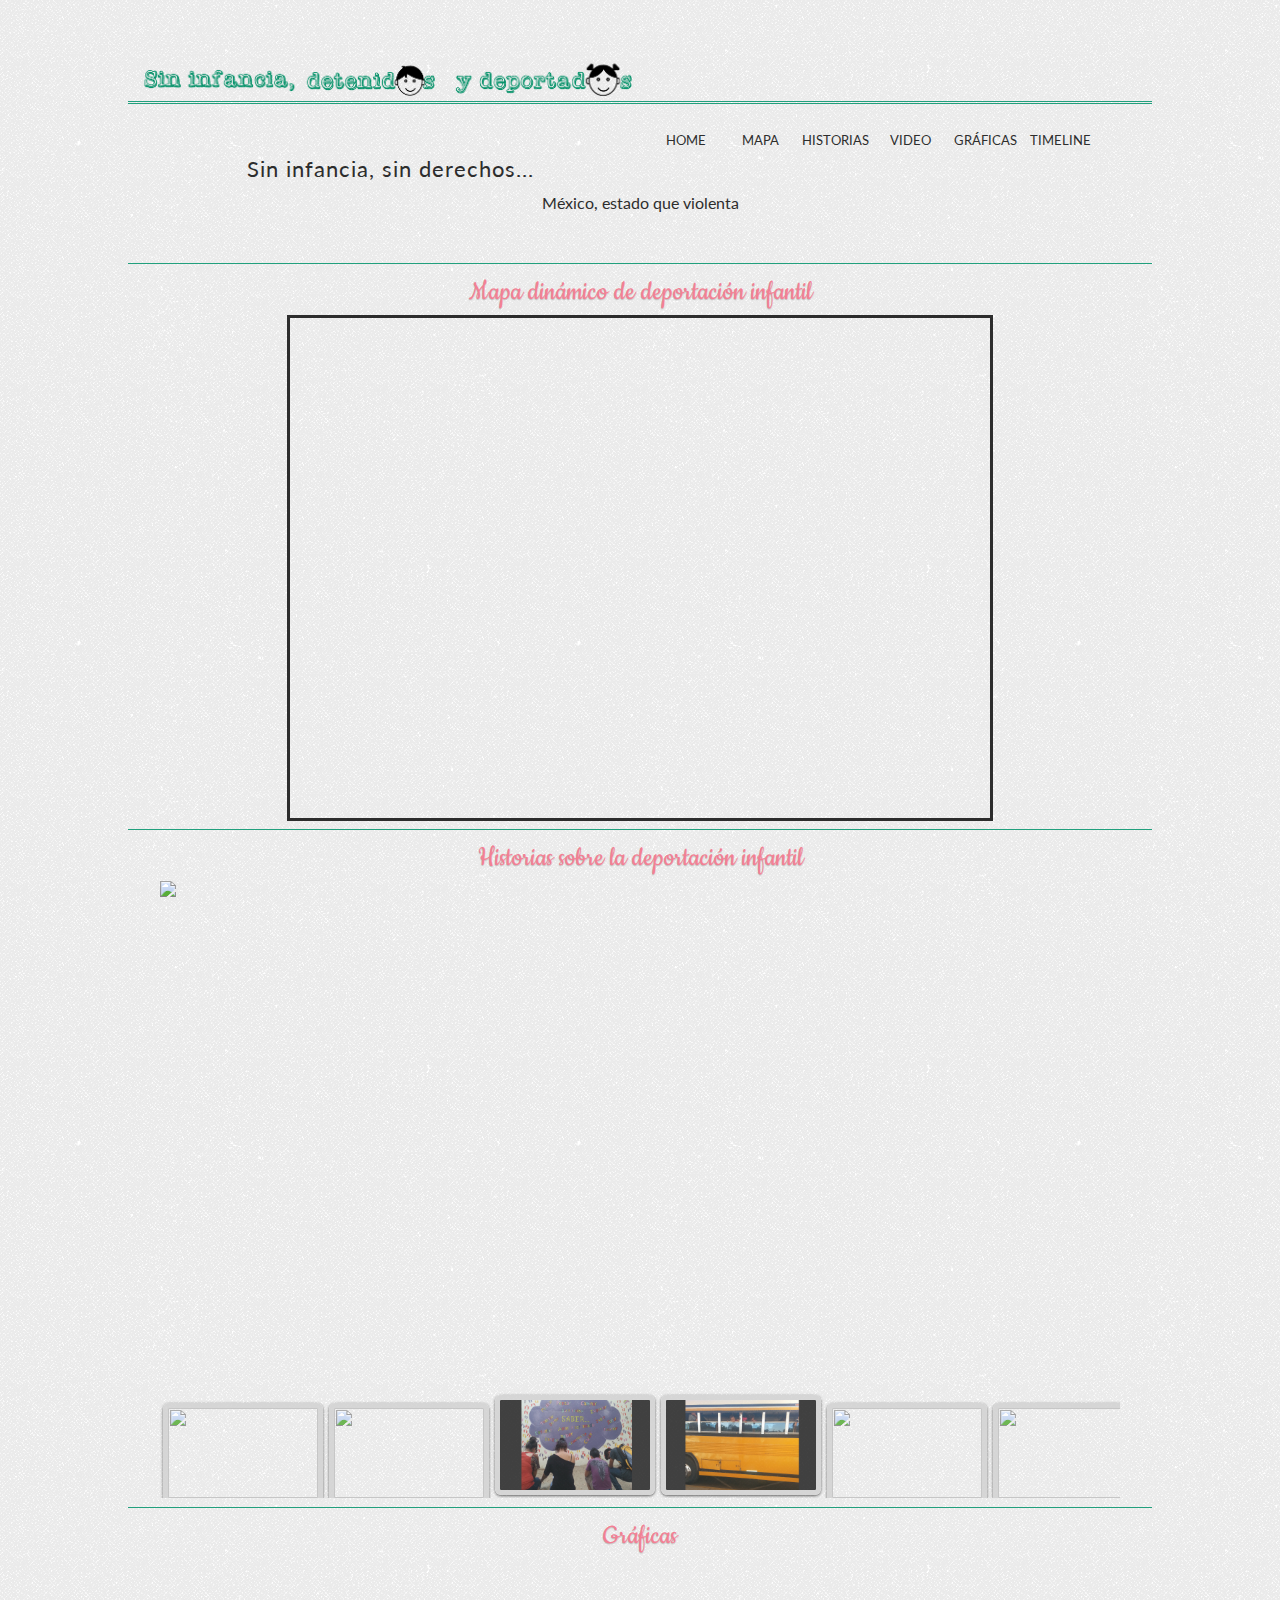
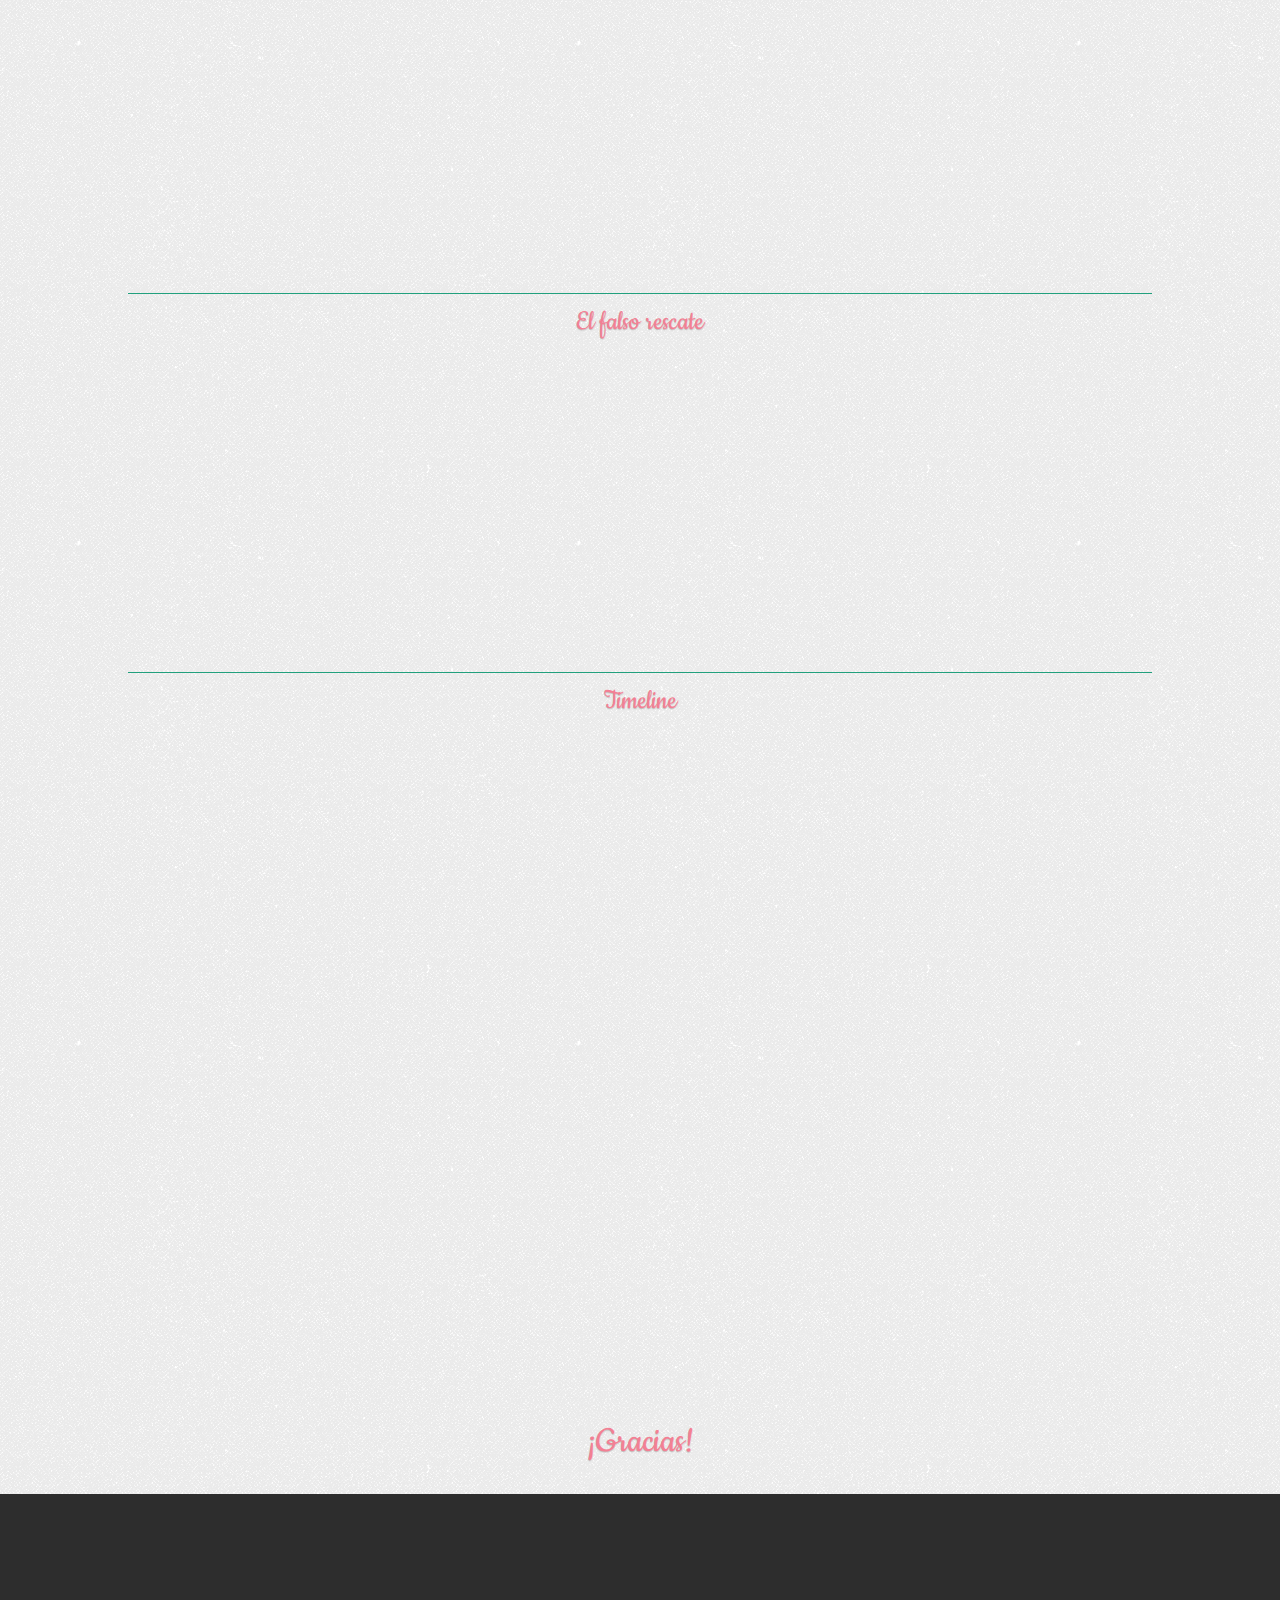
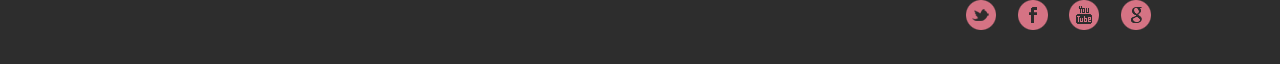
==== index.html @ c363e7af "Archivos Iniciales" ====
<!DOCTYPE HTML>
<!-- ............................. -->
<!-- ............................. -->
<!-- ..... LIQUID GEM V.1.0. ..... -->
<!-- ............................. -->
<!-- ............................. -->

<!-- ............................. -->
<!-- ............................. -->
<!-- .... MADE BY CHRIS BIRON .... -->
<!-- ............................. -->
<!-- ............................. -->

<!-- ............................. -->
<!-- ............................. -->
<!-- Liquid Gem is licensed under 
          Creative Commons 
 Attribution-NonCommercial-ShareAlike
       3.0 Unported License -->
<!-- ............................. -->
<!-- ............................. -->
<!-- DON'T TOUCH THIS SECTION -->
<html>
	<head>
		<meta charset="UTF-8">
		<meta name="viewport" content="width=device-width, minimum-scale=1.0, maximum-scale=1.0">
		<!--[if lt IE 9]>
			<script src="//html5shiv.googlecode.com/svn/trunk/html5.js"></script>
		<![endif]-->
		<!-- END OF DON'T TOUCH -->
		<!-- Website Title -->
		<title>Migraci&oacute;n infantil</title>
		<!-- END OF Website Title -->
		<!-- DON'T TOUCH THIS SECTION -->
		<link href='http://fonts.googleapis.com/css?family=Lato:300,400,700|Cookie' rel='stylesheet' type='text/css'>
		<link rel="stylesheet" type="text/css" href="css/style.css">
		<script src="https://ajax.googleapis.com/ajax/libs/jquery/1.7.2/jquery.min.js"></script>
		<script src="scripts/jquery.carouFredSel-5.5.2.js" type="text/javascript"></script>
		<script type="text/javascript" src="scripts/jquery.easing.1.3.js"></script>
		<script type="text/javascript" src="scripts/jquery.form.js"></script> 
		<script type="text/javascript" src="scripts/scripts.js"></script> 
		<link rel="stylesheet" type="text/css" href="styles/style.css" />
		<script type="text/javascript" src="http://wowslider.com/images/demo/jquery.js"></script>
		<!--Mapa-->
		<script src="http://ajax.googleapis.com/ajax/libs/jquery/1.8.2/jquery.min.js"></script>
		<script src="http://jquery-csv.googlecode.com/git/src/jquery.csv.js"></script>
		<script src='https://api.tiles.mapbox.com/mapbox.js/v1.6.2/mapbox.js'></script>
		<link href='https://api.tiles.mapbox.com/mapbox.js/v1.6.2/mapbox.css' rel='stylesheet' />
		<style>
			#map { margin: auto; top:0; bottom:0; width:700px; height: 500px; text-align: center; border: solid}
		</style>
	</head>
	<!-- END OF DON'T TOUCH -->
	<body>
		<div class="wrapper">
			<div id="top">
				<div id="logo">
					<img id="logoimage" style="width:550px;" src="images/Titulo.png" alt="logo"><!-- Logo image -->
				</div><!--/logo-->
				<nav>	<!-- Navigation Start -->
					<ul>
						<li><a href="#top">Home</a></li>
						<li><a href="#mapa">Mapa</a></li>
						<li><a href="#historias">Historias</a></li>
						<li><a href="#video">Video</a></li>
						<li><a href="#graficas">Gr&aacute;ficas</a></li>
						<li><a href="#timeline">Timeline</a></li>
					</ul>      
				</nav>	<!-- Navigation End -->
			</div><!--/top-->
			<header><!-- Header Title Start -->
				<h1>Sin infancia, sin derechos...</h1>
				<h2>M&eacute;xico, estado que violenta</h2>
			</header><!-- Header Title End -->   
			<section id="mapa" class="separador">
				<h3>Mapa din&aacute;mico de deportaci&oacute;n infantil</h3>
				<div id='map'></div>
				<script>
					var pnt_partida = [19.458060, -99.108239];
					var arr_lineas_x = [];
					var arr_lineas_y = [];

					var coord_hnd = [15.032590, -86.381172];
					var coord_gua = [15.340067, -90.687813];
					var coord_sal = [13.574164, -88.611397];

					var txt_hnd = "";
					var txt_gua = "";
					var txt_sal = "";

					var col_hnd = 8;
					var col_sal = 9;
					var col_gua = 10;
					var col_h = 2;
					var col_m = 3;
					var col_tot = 4;
					var col_m_det = 6;
					var col_h_det = 5;
					var col_tot_det = 7;

					var markerBoy1;
					var markerBoy2;
					var markerBoy3;

					var myBoy = L.icon({
						iconUrl: 'images/boy1.png',
						iconSize: [30, 45],
						iconAnchor: [30, 45],
						popupAnchor: [-3, -76],
						shadowSize: [68, 95],
						shadowAnchor: [22, 94]
					});
					var myBoy2 = L.icon({
						iconUrl: 'images/boy2.png',
						iconSize: [30, 45],
						iconAnchor: [30, 45],
						popupAnchor: [-3, -76],
						shadowSize: [68, 95],
						shadowAnchor: [22, 94]
					});
					var myBoy3 = L.icon({
						iconUrl: 'images/boy3.png',
						iconSize: [30, 45],
						iconAnchor: [30, 45],
						popupAnchor: [-3, -76],
						shadowSize: [68, 95],
						shadowAnchor: [22, 94]
					});

					var texto_policia="";

					function insertar_paises(coordenadas,titulo,texto){
						return L.mapbox.featureLayer( {
							type: 'Feature',
							geometry: {
								type: 'Point',
								coordinates: [coordenadas[1],coordenadas[0]]
							},
							properties: {
								title: titulo,
								description: texto,
								'marker-size': 'small',
								'marker-color': '#000'
							}
						});
					}
					/*
					function obtener_archivo(archivo){

						var rawFile = new XMLHttpRequest();
						rawFile.open("GET", 'pru.txt', true);
						rawFile.onreadystatechange = function ()
						{
						alert("paso 1");
							if(rawFile.readyState === 4)
							{
							alert("paso 2");
								if(rawFile.status === 200 || rawFile.status == 0)
								{
								alert("paso 3");
									var allText = rawFile.responseText;
									alert(allText);
								}
							}
						}
						rawFile.send();*/
						/*var txtFile = new XMLHttpRequest();
						txtFile.onreadystatechange = function() {
						  if (txtFile.readyState==4 && txtFile.status==200) {
							alert('UJU');
							  allText = txtFile.responseText;
							  //lines = txtFile.responseText.split("\n"); // Will separate each line into an array
							  alert(allText);
							
						  }
						}
						txtFile.open("GET", "pru.txt", true);
						txtFile.send();*/
					//	alert("1");
					   /* $.get("pru.txt",function(data,status){
							alert("Data: " + data + "\nStatus: " + status);
						});*/
						 /*alert("2");
					}*/

					function leer_documento(documento){
						//var fff = fopen(getScriptPath('datos.csv'),0);
						//alert(flength(fff));
						/*var fr = new FileReader();
						var titulos_num = 0;
						var crd;
						var pol;
						alert('aqui');*/
						//alert('done:'+fr);
						
						/*alert('done');
						fr.onload = function(event){
							
							var csv = event.target.result;
							var data = $.csv.toArrays(csv);
							for(var row in data){
								if(titulos_num==0){
									titulos_num++;
									continue;
								}
								crd = obtener_coord(col_sal,data[row][col_h],data[row][col_m],data[row][col_sal]);
								pol = ninos_deport(obtener_color(data[row][col_sal]),pnt_partida[0],pnt_partida[1], crd[0], crd[1]);
								pol.addTo(map);
								crd = obtener_coord(col_hnd,data[row][col_h],data[row][col_m],data[row][col_hnd]);
								pol = ninos_deport(obtener_color(data[row][col_hnd]),pnt_partida[0],pnt_partida[1], crd[0], crd[1]);
								pol.addTo(map);
								crd = obtener_coord(col_gua,data[row][col_h],data[row][col_m],data[row][col_gua]);
								pol = ninos_deport(obtener_color(data[row][col_gua]),pnt_partida[0],pnt_partida[1], crd[0], crd[1]);
								pol.addTo(map);
							}
						};
						fr.readAsText(documento);
					*/
							texto_policia = obtener_texto_det(5256,14897,20153);

								crd = obtener_coord(col_sal,3683);
								pol = ninos_deport(obtener_color(3683),pnt_partida[0],pnt_partida[1], crd[0], crd[1]);
								pol.addTo(map);
								insertar_ninos(col_sal,3683);
								crd = obtener_coord(col_hnd,7044);
								pol = ninos_deport(obtener_color(7044),pnt_partida[0],pnt_partida[1], crd[0], crd[1]);
								pol.addTo(map);
								insertar_ninos(col_hnd,7044);
								crd = obtener_coord(col_gua,5941);
								pol = ninos_deport(obtener_color(5941),pnt_partida[0],pnt_partida[1], crd[0], crd[1]);
								pol.addTo(map);
								insertar_ninos(col_gua,5941);

					//alert('ddd');
					}

					function insertar_ninos(col,total){
						var icono_temp = myBoy;
						if(total>4000){
							icono_temp = myBoy3;
						}
						else if(total>1000){
							icono_temp = myBoy2;
						}
						if(col==col_hnd){
							markerBoy1 = L.marker([19.458060, -99.108239], {icon: icono_temp});
						}else if(col==col_gua){
							markerBoy2 = L.marker([19.458060, -99.108239], {icon: icono_temp});
						}else if(col==col_sal){
							markerBoy3 = L.marker([19.458060, -99.108239], {icon: icono_temp});
						}
					}

					function obtener_coord(pais,tot_dep){
						var texto_temp = /*"<h3>Ni&ntilde;as: <i>"+td_m+"</i></h3>"+
										 "<h3>Ni&ntilde;os: <i>"+td_h+"</i></h3><hr/>"+*/
										 "<hr/><div align='center'><h3>Total Deportados: <i>"+tot_dep+"</i> Ni&ntilde;os</h3>"+
										 "entre 2011 y 2013.</div>";
						if(pais==col_hnd){
							txt_hnd = texto_temp;
							return coord_hnd;
						}
						//else if(pais.search("Salvador")>0){
						else if(pais==col_sal){
							txt_sal = texto_temp;
							return coord_sal;
						}
						else if(pais==col_gua){
							txt_gua = texto_temp;
							return coord_gua;
						}
					}

					function obtener_color(total){
						if(total<1000){
							return "#000fff";//azul
						}
						/*else if(total>=500&&total<1000){
							return "#7a8ccb";
						}
						else if(total>=1000&&total<1500){
							return "#6277c1";
						}
						else if(total>=1500&&total<2000){
							return "#435aa9";
						}
						else if(total>=2000&&total<2500){
							return "#374a8c";
						}
						else if(total>=2500&&total<3000){
							return "#4a4084";
						}
						else if(total>=3000&&total<3500){
							return "#362f62";
						}*/
						else if(total>=1000&&total<4000){
							return "#3fd636";
						}
						else if(total>=4000){
							return "#fff000";//amarillo
						}
					}

					function ninos_deport(color_linea,lat_i,lng_i,lat_f,lng_f){
						return L.polyline([L.latLng(lat_i, lng_i),L.latLng(lat_f, lng_f)], {color: color_linea}).addTo(map);
					}

					function agregar_lineas(){

						/*var crd = obtener_coord("El Salvador",12,11,23);
						var pol = ninos_deport(obtener_color(3500),pnt_partida[0],pnt_partida[1], crd[0], crd[1]);
						pol.addTo(map);*/
						arr_lineas_x.push(15.340067);
						arr_lineas_y.push(-90.687813);
						
						/*crd = obtener_coord("Deportados a Honduras",34,44,78);
						pol = ninos_deport(obtener_color(9000),pnt_partida[0],pnt_partida[1], crd[0], crd[1]);
						pol.addTo(map);*/
						arr_lineas_x.push(15.032590);
						arr_lineas_y.push(-86.381172);
						
						arr_lineas_x.push(13.574164);
						arr_lineas_y.push(-88.611397);
						
					}

					function animacion(elemento,pos_linea){
						var t = 0;
						var y_t = pnt_partida[1];
						var x_t = pnt_partida[0];
						
						var div_x = (arr_lineas_x[pos_linea] - pnt_partida[0])/100;
						var div_y = (arr_lineas_y[pos_linea] - pnt_partida[1])/100;
						var cont = 0;
						window.setInterval(function() {
							elemento.setLatLng(L.latLng(x_t,y_t));
							x_t = x_t + div_x;
							y_t = y_t + div_y;
							cont++;
							if(cont==100){
								y_t = pnt_partida[1];
								x_t = pnt_partida[0];
								cont = 0;
							}
						}, 50);
					}

					function obtener_texto_det(td_m,td_h,total){
						return "<div align='center'>DETENCIONES"+
							   "<h3>Ni&ntilde;as: <i>"+td_m+"</i></h3>"+
							   "<h3>Ni&ntilde;os: <i>"+td_h+"</i></h3>"+
							   "<hr/><h3>Total Detenidos: <i>"+total+"</i> Ni&ntilde;os</h3>"+
							   "entre 2011 y 2013.</div>";
					}
					/*var ui = document.getElementById('map-ui');
					for(i = 2011;i<=2013;i++){
						var itemLi = document.createElement('li');
						var itemDiv = document.createElement('div');
						itemDiv.id = 'id'+i;
						itemDiv.innerHTML = i;
						itemDiv.onclick = function(e) {
							//cargar_mapa(1);
							map.remove();
							map = L.mapbox.map('map', 'examples.map-20v6611k').setView([20, -95], 4);
							leer_documento("nada");
							extra.addTo(map);
					//);*/
						
						/*animacion(markerBoy1,0);
						animacion(markerBoy2,1);
						animacion(markerBoy3,2);

						markerBoy1.addTo(map);
						markerBoy2.addTo(map);
						markerBoy3.addTo(map)

						var marcador1 = insertar_paises(coord_hnd,"<h1>HONDURAS</h1>",txt_hnd);
						var marcador2 = insertar_paises(coord_gua,"<h1>GUATEMALA</h1>",txt_gua);
						var marcador3 = insertar_paises(coord_sal,"<h1>EL SALVADOR</h1>",txt_sal);
						
						marcador1.addTo(map);
						marcador2.addTo(map);
						marcador3.addTo(map);*/
						//};
						//itemLi.appendChild(itemDiv);
						//ui.appendChild(itemLi);
					//}

					//cargar_mapa();

					var map = L.mapbox.map('map', 'ssauron00.hn9kmg1a').setView([20, -95], 5);
						//obtener_archivo();
						//alert('dos');
						agregar_lineas();
						leer_documento('o');
						

					var mark01 = L.mapbox.featureLayer({
							// this feature is in the GeoJSON format: see geojson.org
							// for the full specification
							type: 'Feature',
							geometry: {
								type: 'Point',
								// coordinates here are in longitude, latitude order because
								// x, y is the standard for GeoJSON and many formats
								coordinates: [19.458060, -99.108239]
							},
							properties: {
								title: 'A Single Marker',
								description: 'Just one of me',
								// one can customize markers by adding simplestyle properties
								// http://mapbox.com/developers/simplestyle/
								'marker-size': 'medium',
								'marker-color': '#0f0'
							}
						});
						
						var mark02 = L.mapbox.featureLayer({
							type: 'Feature',
							geometry: {
								type: 'Point',
								coordinates: [-80, 50.9]
							},
							properties: {
								title: 'A Single Marker',
								description: 'Just one of me',
								'marker-size': 'medium',
								'marker-color': '#00f'
							}
						});
						/*
						var marker = L.marker([0, 0], {
							icon: L.mapbox.marker.icon({
								type: 'Feature',
								geometry: {
									type: 'Point',
									coordinates: [-77, 37.9]
								},
								properties: { }
							})
						});
						*/
						var marker11 = L.marker([0, 0], {
							icon: L.mapbox.marker.icon({
								type: 'Feature',
								geometry: {
									type: 'Point',
									coordinates: [-77, 37.9]
								},
								properties: { }
							})
						});
						
						var marker22 = L.marker([0, 0], {
							icon: L.mapbox.marker.icon({
								type: 'Feature',
								geometry: {
									type: 'Point',
									coordinates: [-77, 37.9]
								},
								properties: { }
							})
						});
						
						var myIcon = L.icon({
							iconUrl: 'images/icon_19307.png',
							iconSize: [85, 85],
							iconAnchor: [22, 94],
							popupAnchor: [-3, -76],
							shadowSize: [68, 95],
							shadowAnchor: [22, 94]
						});
						
						var extra = L.marker([19, -99.108239], {title: "Detenciones",icon: myIcon}).addTo(map);
						
						var imageUrl = 'images/icon_23495.png',
						imageBounds = [[14.340067, -89.687813], [16.340067, -91.687813]];  //15.032590, -86.381172
						
						
						/*
						
						15.340067);
						arr_lineas_y.push(-90.687813
						arr_lineas_x.push(15.032590);
						arr_lineas_y.push(-86.381172);
						
						arr_lineas_x.push(13.574164);
						arr_lineas_y.push(-88.611397);
						*/

						var imgOver = L.imageOverlay(imageUrl, imageBounds);//.addTo(map);
						
						var imageUrl2 = 'images/icon_23495.png',
						imageBounds2 = [[14.032590, -85.381172], [16.032590, -87.381172]];  

						var imgOver2 = L.imageOverlay(imageUrl2, imageBounds2);//.addTo(map);
						
						var imageUrl3 = 'images/icon_23495.png',
						imageBounds3 = [[12.574164, -87.611397], [14.574164, -89.611397]];  //15.032590, -86.381172

						var imgOver3 = L.imageOverlay(imageUrl3, imageBounds3);//.addTo(map);
						
						
						
						/*
						var img = document.createElement('img');
						var dimensions = map.getSize();
						img.width = dimensions.x;
						img.height = dimensions.y;
						img.src = "botonE.jpg";
						document.getElementById('images').innerHTML = '';
						document.getElementById('images').appendChild(img);
						*/
					//	markerBoy1 = L.marker([19.458060, -99.108239], {icon: myBoy});
					//	markerBoy2 = L.marker([19.458060, -99.108239], {icon: myBoy});
					//	markerBoy3 = L.marker([19.458060, -99.108239], {icon: myBoy});
						
					/*
					function cargar_mapa(){
					leer_documento('o');
					}*/

					//function cargar_mapa(){

						
						
						
						//marker11 = L.marker([19.458060, -99.108239], {icon: myIcon}).addTo(map);
						extra.addTo(map);
					//);
						
						animacion(markerBoy1,0);
						animacion(markerBoy2,1);
						animacion(markerBoy3,2);

						markerBoy1.addTo(map);
						markerBoy2.addTo(map);
						markerBoy3.addTo(map)

						var marcador1 = insertar_paises(coord_hnd,"<div align='center'><h1>HONDURAS</h1></div>",txt_hnd);
						var marcador2 = insertar_paises(coord_gua,"<div align='center'><h1>GUATEMALA</h1></div>",txt_gua);
						var marcador3 = insertar_paises(coord_sal,"<div align='center'><h1>EL SALVADOR</h1></div>",txt_sal);
						
						marcador1.addTo(map);
						marcador2.addTo(map);
						marcador3.addTo(map);
						
						imgOver.bringToFront();
						imgOver.addTo(map);
						
						imgOver2.bringToFront();
						imgOver2.addTo(map);
						
						imgOver3.bringToFront();
						imgOver3.addTo(map);
					//}
						
					//obtener_archivo("pru.txt");
				</script>
			</section>
			<section id="historias" class="separador"> <!-- Last Words Section Start -->
				<h3>Historias sobre la deportaci&oacute;n infantil</h3>
				<div id="wowslider-container1">
					<div class="ws_images">
						<ul>
							<li>
								<img src="images/foto9.jpg" style="width:960px; height: 500px;" alt="Migraci&oacute;n" title="Centro de detenci&oacute;n EMSXXI" id="wows1_0"/>
								En 2013, M&eacute;xico deport&oacute; casi nueve mil menores de edad centroamericanos.
								<br>
								<a href="https://sites.google.com/site/deportacioninfantes/migracionmexico" target="_blank">Ver historia</a>
							</li>
							<li>
								<img src="images/foto3.jpg" style="width:960px; height: 500px;" alt="Ingrid" title="Ingrid" id="wows1_1"/>
								Ingrid ya est&aacute; cansada, a sus diez a&ntilde;os no la ilusiona nada, su voz se apaga con la soledad que la acompa&ntile;a, 
								pese al hacinamiento de la estaci&oacute;n migratoria de Tapachula Chiapas, donde sus derechos humanos �y la de los miles de ni&ntile;os 
								y ni&ntilde;as que ah&iacute; son detenidos- son en la pr&aacute;ctica letra muerta.
								<br>
								<a href="https://sites.google.com/site/deportacioninfantes/ingridhistoria" target="_blank">Ver historia</a>
							</li>
							<li>
								<img src="images/Foto1.jpg" style="width:960px; height: 500px;" alt="Ni&ntilde;os en fuga" title="Escapando" id="wows1_2"/>
								&quot;Hay muchas personas que se van del pa&iacute;s por las amenazas que recibimos&quot; Viridiana, una adolescente hondure&ntilde;a de 15 a&ntilde;os, 
								tiene tres primos menores de edad que se fueron de su pa&iacute;s antes de que la Mara Salvatrucha los matara y ella resiste en el lugar 
								m&aacute;s violento del mundo.
								<br>
								<a href="https://sites.google.com/site/deportacioninfantes/ninos-en-fuga" target="_blank">Ver historia</a>
							</li>
							<li>
								<img src="images/Foto2.jpg" style="width:960px; height: 500px;" alt="Ni&ntilde;os en el school bus... deportados" title="Ni&ntilde;os en el school bus... deportados" id="wows1_3"/>
								Los ni&ntilde;os hondure&ntilde;os gritan, juegan, asoman sus cabezas y sacan sus bracitos por las ventanas del viejo cami&oacute;n 
								escolar norteamericano. Pero no van a la escuela, son llevados de vuelta a su pa&iacute;s en calidad de deportados.
								<br>
								<a href="https://sites.google.com/site/deportacioninfantes/school-bus" target="_blank">Ver historia</a>
							</li>
							<li>
								<img src="images/Foto10.jpg" style="width:960px; height: 500px;" alt="Prefiero morir" title="Prefiero morir" id="wows1_4"/>
								Acorralado por la impotencia, a sus quince a&ntilde;os, no duda: &quot;Entre quedarme encerrado y morir, prefiero morir&quot;.
								<br>
								<a href="https://sites.google.com/site/deportacioninfantes/prefiero-morir" target="_blank">Ver historia</a>
							</li>
							<li>
								<img src="images/Foto11.jpg" style="width:960px; height: 500px;" alt="En el camino" title="En el camino" id="wows1_4"/>
								Cientos de ni&ntilde;os y ni&ntilde;as centroamericanos, solos y acompa&ntilde;ados, anualmente cruzan la frontera sur en 
								busca de mejores condiciones de vida.
								<br>
								<a href="https://sites.google.com/site/deportacioninfantes/arriesgando-la-vida" target="_blank">Ver historia</a>
							</li>
						</ul>
					</div>
					<div class="ws_thumbs">
						<div>
							<a href="#" title="Suchiate"><img style="width:150px; height: 90px;" src="images/foto9.jpg" alt="" /></a>
							<a href="#" title="Suchiate 2"><img style="width:150px; height: 90px;" src="images/foto3.jpg" alt="" /></a>
							<a href="#" title="Bison"><img style="width:150px; height: 90px;" src="images/Foto1.jpg" alt="" /></a>
							<a href="#" title="Fishing cat"><img style="width:150px; height: 90px;" src="images/Foto2.jpg" alt="" /></a>
							<a href="#" title="Clouded leopard"><img style="width:150px; height: 90px;" src="images/Foto10.jpg" alt="" /></a>
							<a href="#" title="Clouded leopard"><img style="width:150px; height: 90px;" src="images/Foto11.jpg" alt="" /></a>
						</div>
					</div>
					<a style="display: none;" href="http://wowslider.com">jQuery HTML banner rotator</a>
					<div class="ws_shadow"></div>
				</div>
				<script type="text/javascript" src="http://wowslider.com/images/demo/wowslider.js"></script>
				<script type="text/javascript" src="js/script.js"></script> 	
			</section><!-- Last Words Section End-->
			<section id="graficas" class="separador">
				<h3>Gr&aacute;ficas</h3><!-- Replace all text with what you want -->
				<aside id="about" class=" left"> <!-- Text Section Start -->
					<p><iframe width="500" height="300" scrolling="no" frameborder="no" src="https://www.google.com/fusiontables/embedviz?containerId=googft-gviz-canvas&amp;q=select+col1%2C+col4%2C+col7+from+1nTIxDhGUw9FkCV0AbCeCru06gVMGjxwqhYvIVwV5+order+by+col1+asc&amp;viz=GVIZ&amp;t=SCATTER&amp;rmax=250&amp;uiversion=2&amp;gco_forceIFrame=true&amp;gco_hasLabelsColumn=true&amp;gco_useFirstColumnAsDomain=true&amp;gco_lineWidth=0&amp;gco_booleanRole=certainty&amp;gco_pointSize=7&amp;gco_hAxis=%7B%22useFormatFromData%22%3Atrue%2C+%22viewWindow%22%3A%7B%22max%22%3Anull%2C+%22min%22%3Anull%7D%2C+%22minValue%22%3Anull%2C+%22maxValue%22%3Anull%7D&amp;gco_vAxes=%5B%7B%22useFormatFromData%22%3Atrue%2C+%22viewWindow%22%3A%7B%22max%22%3Anull%2C+%22min%22%3Anull%7D%2C+%22minValue%22%3Anull%2C+%22maxValue%22%3Anull%7D%2C%7B%22useFormatFromData%22%3Atrue%2C+%22viewWindow%22%3A%7B%22max%22%3Anull%2C+%22min%22%3Anull%7D%2C+%22minValue%22%3Anull%2C+%22maxValue%22%3Anull%7D%5D&amp;gco_legend=right&amp;gco_title=Ni%C3%B1os+Deportados+y+Detenidos+por+a%C3%B1o.&amp;gco_titleTextStyle=%7B%22color%22%3A%22%23a61c00%22%2C+%22fontSize%22%3A12%2C+%22bold%22%3Atrue%7D&amp;width=500&amp;height=300"></iframe></p>
				</aside>
				<aside class="right">
					<p><iframe width="500" height="300" scrolling="no" frameborder="no" src="https://www.google.com/fusiontables/embedviz?containerId=googft-gviz-canvas&amp;q=select+col1%2C+col8%2C+col9%2C+col10+from+1nTIxDhGUw9FkCV0AbCeCru06gVMGjxwqhYvIVwV5+order+by+col8+asc+limit+10&amp;viz=GVIZ&amp;t=LINE&amp;uiversion=2&amp;gco_forceIFrame=true&amp;gco_hasLabelsColumn=true&amp;gco_vAxes=%5B%7B%22title%22%3Anull%2C+%22minValue%22%3Anull%2C+%22maxValue%22%3Anull%2C+%22useFormatFromData%22%3Atrue%2C+%22viewWindow%22%3A%7B%22max%22%3Anull%2C+%22min%22%3Anull%7D%7D%2C%7B%22useFormatFromData%22%3Atrue%2C+%22viewWindow%22%3A%7B%22max%22%3Anull%2C+%22min%22%3Anull%7D%2C+%22minValue%22%3Anull%2C+%22maxValue%22%3Anull%7D%5D&amp;gco_useFirstColumnAsDomain=true&amp;gco_curveType=&amp;gco_booleanRole=certainty&amp;gco_lineWidth=2&amp;gco_hAxis=%7B%22useFormatFromData%22%3Afalse%2C+%22viewWindow%22%3A%7B%22max%22%3Anull%2C+%22min%22%3Anull%7D%2C+%22minValue%22%3Anull%2C+%22maxValue%22%3Anull%2C+%22formatOptions%22%3A%7B%22source%22%3A%22inline%22%7D%2C+%22format%22%3A%220.%23%23%22%2C+%22gridlines%22%3A%7B%22count%22%3A%223%22%7D%7D&amp;gco_legend=right&amp;gco_title=Ni%C3%B1os+deportados+a+sus+pa%C3%ADses.&amp;gco_legendTextStyle=%7B%22color%22%3A%22%23000000%22%2C+%22fontSize%22%3A12%7D&amp;gco_titleTextStyle=%7B%22color%22%3A%22%23a61c00%22%2C+%22fontSize%22%3A12%2C+%22bold%22%3Atrue%7D&amp;width=500&amp;height=300"></iframe></p>
				</aside>
				<div class="clearfix"></div> <!-- Text Section End -->
			</section>
			<section id="video" class="separador">
				<h3>El falso rescate</h3>
				<iframe type="text/html" width="420" height="315" src="http://www.youtube.com/embed/QnjL8VH7X3Q" frameborder="0" allowfullscreen></iframe>
			</section>
			<section id="timeline" class="separador">
				<h3>Timeline</h3>
				<iframe src='http://cdn.knightlab.com/libs/timeline/latest/embed/index.html?source=0AmjLTZKwVviZdEt6bEx5WnR3U2sxR3JtNnlySHdHbnc&font=Georgia-Helvetica&maptype=toner&lang=es&height=650' width='100%' height='650' frameborder='0'></iframe>
			</section>
			<section id="bottom">
				<div align="center">
					<p>&iexcl;Gracias!</p>
				</div>
			</section>
		</div>
		<footer id="footer">
			<div class="wrapper">
				<section class="right social">
					<a href="http://plus.google.co.uk"><img class="icon" src="images/icons/google.png" width="32" height="32" alt="google"></a><!-- Replace with any 32px x 32px icons -->
					<a href="http://youtube.com"><img class="icon" src="images/icons/youtube.png" width="32" height="32" alt="youtube"></a><!-- Replace with any 32px x 32px icons -->
					<a href="http://facebook.com"><img class="icon" src="images/icons/facebook.png" width="32" height="32" alt="facebook"></a><!-- Replace with any 32px x 32px icons -->
					<a href="http://twitter.com"><img class="icon" src="images/icons/twitter.png" width="32" height="32" alt="twitter"></a><!-- Replace with any 32px x 32px icons -->
				</section>
			</div>
			<div class="clearfix"></div>
		</footer>
	</body>
</html>
---- css/style.css ----
@charset "UTF-8";



/* ----------------- Reset all styles ----------------- */
*{
	margin:0;
	padding:0;
	border:0;
}

/* ----------------- Website background and general text colour ----------------- */
body{
	background-image:url(../images/backgroundtexture.png);
	background-color:#f9f9f9;
	color:#2d2d2d;
}


/* ----------------- Wrapper - keeps all content in the center of page -----------------  */
.wrapper{
	margin:auto;
	width:80%;
	height:auto;
}


/* The rest is pretty self explanatory - it appears in the order that it occurs on the HTML document */
#top{
	height:40px;
	padding-bottom: 10px;
	border-bottom: double 3px #21a07d;
}

#logo{
	margin-top:5%;
	text-decoration:none;
}

#logoimage{
	width:27px;
	padding-right:10px;
	float:left;
}

#logotitle{
	float:left;
	font-family:Cookie, Helvetica, sans-serif;
	font-weight:normal;
	font-size:215%;
	text-shadow: 0 1px 1px #FFF;
}

#logotitle a{
	color:#2d2d2d;
	text-decoration:none;
}

section>h3:first-child{
	font-family:Cookie, Arial, Helvetica, sans-serif;
	font-family:Cookie, Arial, Helvetica, sans-serif;
	font-size:190%;
	font-weight:normal;
	text-align:center;
	color:#f38094;
	text-shadow: 0 1px 1px #c1c1c1;
	margin-top: 3px;
	margin-bottom: 6px;
}

section.separador{
	border-top: solid 1px #21a07d;
	margin-top: 8px;
	padding-top: 8px;
}

nav{
	float:right;
	width:500px;
	display:block;
	height:40px;
	padding-top: 15px;
}

nav ul li{
	display:block;
	width: 15%;
	float:left;
	text-align:center;	
}

nav ul li a{
	font-family:Lato, Helvetica, Arial, sans-serif;
	width:90%;
	text-decoration:none;
	text-transform:uppercase;
	font-weight:400;
	line-height:250%;
	display:block;
	color:#2d2d2d;
	font-size: small;
}

nav ul li a:hover{
	color:#f38094;
}

nav ul li p{
	font-family:Lato, Helvetica, Arial, sans-serif;
	width:90%;
	text-decoration:none;
	text-transform:uppercase;
	font-weight:400;
	line-height:250%;
	display:block;
	color:#f38094;
}

hr{
	height:1px;
	width:100%;
	background-color:#2d2d2d;
	margin:3% 0;
}

header{
	width:100%;
	margin:5% 0 5% 0;
}

header h1{
	font-family: Lato, Arial, Helvetica, sans-serif;
	text-align:center;
	font-size:140%;
	font-weight:normal;
	letter-spacing:1px;
	margin-bottom:1%;
}

header h1 span{
	color:#f38094;
	text-shadow: 0 1px 1px #dadada;
}

header h2{
	font-family: Lato, Arial, Helvetica, sans-serif;
	text-align:center;
	font-size:100%;
	font-weight:normal;
}
	
#slideshow{
	width:100%;
	margin-top:2%;
}


/* - - - - - - - - - - - - - - -  Slider START  - - - - - - - - - - - - - - - */

.html_carousel {
}
.html_carousel div.slide {
	position: relative;
}	
.html_carousel div.slide img {
	width: 100%;
	height: auto;
	-webkit-box-shadow: 0 1px 1px #c1c1c1;
    -moz-box-shadow: 0 1px 1px #c1c1c1;
    box-shadow: 0 1px 1px #c1c1c1;
	border-radius:15px;
}

.clearfix {
	float: none;
	clear: both;
}

/* - - - - - - - - - - - - - - -  Slider END  - - - - - - - - - - - - - - - */

.left{
	margin-top:0;
	width:48%;
	float:left;
	margin-bottom:2%;
}

.left h3{
	font-family:Cookie, Arial, Helvetica, sans-serif;
	font-size:180%;
	font-weight:normal;
	text-align:center;
	color:#f38094;
	margin-bottom:5%;
	text-shadow: 0 1px 1px #dadada;
}

.left p{
	font-family:Lato, Arial, Helvetica, sans-serif;
	font-size:100%;
	line-height:140%;
}

.left p a{
	color:#f38094;
	text-decoration:none;
}
	
.right{
	margin-top:0;
	width:48%;
	float:right;
	margin-bottom:2%;
}

.right h3{
	font-family:Cookie, Arial, Helvetica, sans-serif;
	font-size:180%;
	font-weight:normal;
	text-align:center;
	color:#f38094;
	margin-bottom:5%;
	text-shadow: 0 1px 1px #dadada;
}

.right p{
	font-family:Lato, Arial, Helvetica, sans-serif;
	font-size:100%;
	line-height:140%;
}

.right p a{
	color:#f38094;
	text-decoration:none;
}


/* ----------------------- WORK LINKS START ------------------------- */
#work{
	width:1000px;
	margin:3% auto 3% auto;
}

.item{
	border-radius:15px;
	width:180px;
	height:185px;
	background-color:#FFF;
	margin:10px;
	float:left;
	-webkit-box-shadow: 0 1px 3px #c3c3c3;
    -moz-box-shadow: 0 1px 3px #c3c3c3;
    box-shadow: 0 1px 3px #c3c3c3;  
	overflow:hidden;
	-webkit-transition: box-shadow 0.2s ease-in-out;
	-moz-transition: box-shadow 0.2s ease-in-out;
	-o-transition: box-shadow 0.2s ease-in-out;
	-ms-transition: box-shadow 0.2s ease-in-out;
	transition: box-shadow 0.2s ease-in-out;
}

.item:hover{
	-webkit-box-shadow: 0 0 8px #f38094, 0 0 8px #f38094;
    -moz-box-shadow: 0 0 8px #f38094,  0 0 8px #f38094;
    box-shadow: 0 0 8px #f38094,  0 0 8px #f38094; 
}
	

.item img{
	display:block;
	width:100%;
	-webkit-box-shadow: 0 2px 1px #c3c3c3;
    -moz-box-shadow: 0 2px 1px #c3c3c3;
    box-shadow: 0 2px 1px #c3c3c3;
	border-radius:15px 15px 0 0;
	opacity:0.8;
	-webkit-transition: opacity 0.2s ease-in-out;
	-moz-transition: opacity 0.2s ease-in-out;
	-o-transition: opacity 0.2s ease-in-out;
	-ms-transition: opacity 0.2s ease-in-out;
	transition: opacity 0.2s ease-in-out;
	
}

.item img:hover{
	opacity:1;
}


.item h3{
	font-family:Lato, Arial, Helvetica, sans-serif;
	font-size:105%;
	font-weight:normal;
	padding:5px 0 0 8px;
	color:#2d2d2d;
	text-decoration:none;
}

.item h3 a{
	text-decoration:none;
	color:#2d2d2d;
}

.item p{
	font-family:Lato, Arial, Helvetica, sans-serif;
	font-size:70%;
	font-weight:normal;
	padding:0 0 0 8px;
	color:#f38094;
	text-decoration:none;
}
/* ----------------------- WORK LINKS END ------------------------- */


#bottom p{
	margin:4% 0 3% 0;
	font-family:Cookie, Arial, Helvetica, sans-serif;
	font-size:250%;
	font-weight:normal;
	text-align:center;
	color:#f38094;
	text-shadow: 0 1px 1px #c1c1c1;
}


footer{
	width:100%;
	padding:10px 0;
	background-color:#2d2d2d;
}

.icon{
	float:right;
	width:32px;
	margin:95px 0 2px 4%;
	opacity:0.85;
}

.icon:hover{
	opacity:1;
}

.social{
	color:#f38094;
}


/* ----------------------------- FORM ----------------------------------- */

.left h4{
	font-family:Cookie, Arial, Helvetica, sans-serif;
	font-size:180%;
	font-weight:normal;
	color:#f38094;
	margin-bottom:10px;
}

#formwrap{
	width:100%;
}

.formstyle { 
	border: 1px solid #ccc;
	color: #000;
	font-family:Lato, Arial, Helvetica, sans-serif;
	font-size:14px;
	width: 95%;
	background-color:rgba(255,255,255,1);
	background-image:url(../images/backgroundtexture.png);
	margin-bottom:10px;
	opacity:0.9;
	padding:3px;
	-webkit-transition: all 0.4s ease-in-out;
   -moz-transition: all 0.4s ease-in-out;
   -o-transition: all 0.4s ease-in-out;
   -ms-transition: all 0.4s ease-in-out;
   transition: all 0.4s ease-in-out;
   border-radius:2px;
}

.formstyletwo { 
	color: #FFF;
	font-family:Lato, Arial, Helvetica, sans-serif;
	font-size:15px;
	text-align:left;
	width:20%;
	background-color:#2d2d2d;
	border:0px;
	
}

.formstyletwo:hover { 
	color:#f38094;
	cursor:pointer;

}

textarea{ 
	border: 1px solid #ccc;
	color: #000;
	font-family:Lato, Arial, Helvetica, sans-serif;
	font-size:14px;
	width:95%;
	height:80px;
	background-color:rgba(255,255,255,1);
	background-image:url(../images/backgroundtexture.png);
	margin-bottom:10px;
	border-radius:2px;
	padding:3px;
	opacity:0.9;
	-webkit-transition: all 0.4s ease-in-out;
	-moz-transition: all 0.4s ease-in-out;
	-o-transition: all 0.4s ease-in-out;
	-ms-transition: all 0.4s ease-in-out;
	transition: all 0.4s ease-in-out;
}


input:focus, input.focused, textarea:focus, textarea.focused {  color: #3e3e3e; opacity:1;}

#error{
	color:#FF7471;
	float:left;
	font-family:Regular, Arial, Helvetica, sans-serif, "Helvetica Neue Light";
	font-size:15px;
}

#error ul{
	list-style-type: none;
	padding-top:5px;
}
	

/* -- Make the highlight colours pretty -- */
::selection      { background:#f38094; color:#FFF;}
::-moz-selection  { background:#f38094; color:#FFF;}




/* ---------------------- RESPONSIVE STUFF - ONLY TOUCH IF YOUR'E CONFIDENT WITH CSS ---------------------- */


@media only screen and (max-width: 1279px) {
	.wrapper{
		width:90%;
	}
	
}

@media only screen and (max-width: 1105px) {
	
	#work{
		width:900px;
}

	.item{
		width:164px;
		height:170px;
		margin:8px;
	}
}

@media only screen and (max-width: 999px) {
	
	#work{
		width:750px;	
}

	.item{
		width:136px;
		height:144px;
		margin:7px;
	}
	
	.item h3{
		font-size:90%;
	}
	
	.item p{
		font-size:60%;
	}
}

@media only screen and (max-width: 835px) {
	
	#work{
		width:650px;	
}

	.item{
		width:116px;
		height:121px;
		margin:7px;
	}
	
	.item h3{
		font-size:75%;
	}
	
	.item p{
		font-size:40%;
	}
}

@media only screen and (max-width: 860px) {
	header h1{
		font-size:110%;
	}
	
	header h2{
		font-size:80%;
	}
}

@media only screen and (max-width: 720px) {
	
	#logo{
		width:150px;
		display:block;
		margin:auto;
		margin-bottom:5%;
	}
	
	nav{
		width:100%;
	}
	
	header{
		font-size:100%;
		margin-bottom:5%;
		border-bottom: solid #21a07d;
	}
	
	header h2{
		font-size:60%;
	}
	
	.left{
		margin-top: 0% !important;
		width:100%;
	}
	
	.right{
		margin-top: 0% !important;
		width:100%;
	
	}
	
	#work{
		width:460px;	
}

	.item{
		width:210px;
		height:215px;
		margin:10px;
	}
	
	.item h3{
		font-size:130%;
	}
	
	.item p{
		font-size:90%;
	}
}

@media only screen and (max-width: 510px) {
	
	#work{
		width:300px;	
	}

	.item{
		width:136px;
		height:140px;
		margin:7px;
	}
	
	.item h3{
		font-size:75%;
	}
	
	.item p{
		font-size:40%;
	}
}
---- styles/style.css ----
/*
 *	generated by WOW Slider 2.6
 *	template Catalyst
 */

#wowslider-container1 { 
	zoom: 1; 
	position: relative; 
	max-width:960px;
	margin:6px auto 126px;
	z-index:100;
	border:none;
	text-align:left; /* reset align=center */
}
* html #wowslider-container1{ width:960px }
#wowslider-container1 .ws_images ul{
	position:relative;
	width: 10000%; 
	height:auto;
	left:0;
	list-style:none;
	margin:0;
	padding:0;
	border-spacing:0;
	overflow: visible;
	/*table-layout:fixed;*/
}
#wowslider-container1 .ws_images ul li{
	width:1%;
	line-height:0; /*opera*/
	float:left;
	font-size:0;
	padding:0 0 0 0 !important;
	margin:0 0 0 0 !important;
}

#wowslider-container1 .ws_images{
	position: relative;
	left:0;
	top:0;
	width:100%;
	height:100%;
	overflow:hidden;
}
#wowslider-container1 .ws_images a{
	width:100%;
	display:block;
	color:transparent;
}
#wowslider-container1 img{
	max-width: none !important;
}
#wowslider-container1 .ws_images img{
	width:100%;
	border:none 0;
	max-width: none;
}
#wowslider-container1 a{ 
	text-decoration: none; 
	outline: none; 
	border: none; 
}

#wowslider-container1  .ws_bullets { 
	font-size: 0px; 
	float: left;
	position:absolute;
	z-index:70;
}
#wowslider-container1  .ws_bullets div{
	position:relative;
	float:left;
}
#wowslider-container1  a.wsl{
	display:none;
}

#wowslider-container1  .ws_bullets { 
	padding: 5px; 
}
#wowslider-container1 .ws_bullets a { 
	width:19px;
	height:21px;
	background: url(./bullet.png) left top;
	float: left; 
	text-indent: -4000px; 
	position:relative;
	margin-left:7px;
	color:transparent;
}
#wowslider-container1 .ws_bullets a.ws_selbull, #wowslider-container1 .ws_bullets a:hover{
	background-position: 0 100%;
}
#wowslider-container1 a.ws_next, #wowslider-container1 a.ws_prev {
	position:absolute;
	display:none;
	top:50%;
	margin-top:-15px;
	z-index:60;
	height: 35px;
	width: 32px;
	background-image: url(./arrows.png);
}
#wowslider-container1 a.ws_next{
	background-position: 100% 0;
	right:21px;
}
#wowslider-container1 a.ws_prev {
	left:21px;
	background-position: 0 0; 
}
* html #wowslider-container1 a.ws_next,* html #wowslider-container1 a.ws_prev{display:block}
#wowslider-container1:hover a.ws_next, #wowslider-container1:hover a.ws_prev {display:block}
/* bottom center */
#wowslider-container1  .ws_bullets {
    bottom: 126px;
	left:50%;
}
#wowslider-container1  .ws_bullets div{
	left:-50%;
}
#wowslider-container1 .ws-title{
	position:absolute;
	display:block;
	bottom: 18px;
	left: 20px;
	margin: 9px;
	color:#3c506b;
	z-index: 50;
	font-family:Verdana,Arial,Helvetica,sans-serif;
	font-size: 15px;
	font-weight: bold;
}
#wowslider-container1 .ws-title div,#wowslider-container1 .ws-title span{
	display:inline-block;
	padding:10px;
	background:#e9e9e9;
	box-shadow: 0 0 2px #303030;
	border-radius:6px;
	-moz-border-radius:6px;
	-webkit-border-radius:6px;
	opacity:0.9;
	filter:progid:DXImageTransform.Microsoft.Alpha(opacity=90);	
}
#wowslider-container1 .ws-title div{
	display:block;
	margin-top:10px;
	font-size: 12px;
	font-weight: normal;
	color:#303030;
}#wowslider-container1  .ws_thumbs { 
	font-size: 0px; 
	position:absolute;
	overflow:auto;
	z-index:70;
}
#wowslider-container1 .ws_thumbs a { 
	position:relative;
	text-indent: -4000px; 
	color:transparent;
	opacity:0.85;
}
#wowslider-container1 .ws_thumbs a:hover{
	opacity:1;
}
#wowslider-container1 .ws_thumbs a:hover img{
	visibility:visible;
}
#wowslider-container1  .ws_thumbs { 
    bottom: -117px;
    left: 0;
	width:100%;
	height:106px;
}
#wowslider-container1  .ws_thumbs div{
	position:relative;
	height:100%;
	letter-spacing:-4px;
	width:2158px; 
}
#wowslider-container1 .ws_thumbs .ws_selthumb img{
	border-color:#444;
}

#wowslider-container1 .ws_thumbs  a img{
	margin:3px;
	text-indent:0;
    -moz-box-shadow: 0 1px 3px rgba(0, 0, 0, 0.7);
	box-shadow: 0 1px 3px rgba(0, 0, 0, 0.7);
    border: 5px solid #d2d2d2;
	border-radius:6px;
	-moz-border-radius:6px;
	max-width:none;
}

#wowslider-container1 .ws_images ul{
	animation: wsBasic 41.6s infinite;
	-moz-animation: wsBasic 41.6s infinite;
	-webkit-animation: wsBasic 41.6s infinite;
}
@keyframes wsBasic{0%{left:-0%} 4.81%{left:-0%} 7.69%{left:-100%} 12.5%{left:-100%} 15.38%{left:-200%} 20.19%{left:-200%} 23.08%{left:-300%} 27.88%{left:-300%} 30.77%{left:-400%} 35.58%{left:-400%} 38.46%{left:-500%} 43.27%{left:-500%} 46.15%{left:-600%} 50.96%{left:-600%} 53.85%{left:-700%} 58.65%{left:-700%} 61.54%{left:-800%} 66.35%{left:-800%} 69.23%{left:-900%} 74.04%{left:-900%} 76.92%{left:-1000%} 81.73%{left:-1000%} 84.62%{left:-1100%} 89.42%{left:-1100%} 92.31%{left:-1200%} 97.12%{left:-1200%} }
@-moz-keyframes wsBasic{0%{left:-0%} 4.81%{left:-0%} 7.69%{left:-100%} 12.5%{left:-100%} 15.38%{left:-200%} 20.19%{left:-200%} 23.08%{left:-300%} 27.88%{left:-300%} 30.77%{left:-400%} 35.58%{left:-400%} 38.46%{left:-500%} 43.27%{left:-500%} 46.15%{left:-600%} 50.96%{left:-600%} 53.85%{left:-700%} 58.65%{left:-700%} 61.54%{left:-800%} 66.35%{left:-800%} 69.23%{left:-900%} 74.04%{left:-900%} 76.92%{left:-1000%} 81.73%{left:-1000%} 84.62%{left:-1100%} 89.42%{left:-1100%} 92.31%{left:-1200%} 97.12%{left:-1200%} }
@-webkit-keyframes wsBasic{0%{left:-0%} 4.81%{left:-0%} 7.69%{left:-100%} 12.5%{left:-100%} 15.38%{left:-200%} 20.19%{left:-200%} 23.08%{left:-300%} 27.88%{left:-300%} 30.77%{left:-400%} 35.58%{left:-400%} 38.46%{left:-500%} 43.27%{left:-500%} 46.15%{left:-600%} 50.96%{left:-600%} 53.85%{left:-700%} 58.65%{left:-700%} 61.54%{left:-800%} 66.35%{left:-800%} 69.23%{left:-900%} 74.04%{left:-900%} 76.92%{left:-1000%} 81.73%{left:-1000%} 84.62%{left:-1100%} 89.42%{left:-1100%} 92.31%{left:-1200%} 97.12%{left:-1200%} }

#wowslider-container1  .ws_shadow{
	background-image: url(./bg.png);
	background-repeat: no-repeat;
	background-size:100%;
	position:absolute;
	z-index: -1;
	left:-0.63%;
	top:-1.67%;
	width:101.25%;
	height:104.16%;
}
* html #wowslider-container1 .ws_shadow{/*ie6*/
	background:none;
	filter:progid:DXImageTransform.Microsoft.AlphaImageLoader( src='engine1/bg.png', sizingMethod='scale');
}
*+html #wowslider-container1 .ws_shadow{/*ie7*/
	background:none;
	filter:progid:DXImageTransform.Microsoft.AlphaImageLoader( src='engine1/bg.png', sizingMethod='scale');
}
#wowslider-container1 .ws_bullets  a img{
	text-indent:0;
	display:block;
	bottom:16px;
	left:-75px;
	visibility:hidden;
	position:absolute;
    -moz-box-shadow: 0 1px 3px rgba(0, 0, 0, 0.7);
	box-shadow: 0 1px 3px rgba(0, 0, 0, 0.7);
    border: 5px solid #d2d2d2;
	border-radius:6px;
	-moz-border-radius:6px;
	max-width:none;
}
#wowslider-container1 .ws_bullets a:hover img{
	visibility:visible;
}

#wowslider-container1 .ws_bulframe div div{
	height:90px;
	overflow:visible;
	position:relative;
}
#wowslider-container1 .ws_bulframe div {
	left:0;
	overflow:hidden;
	position:relative;
	width:150px;
	background-color:#d2d2d2;
}
#wowslider-container1  .ws_bullets .ws_bulframe{
	display:none;
	bottom:24px;
	overflow:visible;
	position:absolute;
	cursor:pointer;
    -moz-box-shadow: 0 1px 3px rgba(0, 0, 0, 0.7);
	box-shadow: 0 1px 3px rgba(0, 0, 0, 0.7);
    border: 5px solid #d2d2d2;
	border-radius:6px;
	-moz-border-radius:6px;
}
#wowslider-container1 .ws_bulframe span{
	display:block;
	position:absolute;
	bottom:-13px;
	margin-left:-3px;
	left:75px;
	background:url(./triangle.png);
	width:19px;
	height:8px;
}
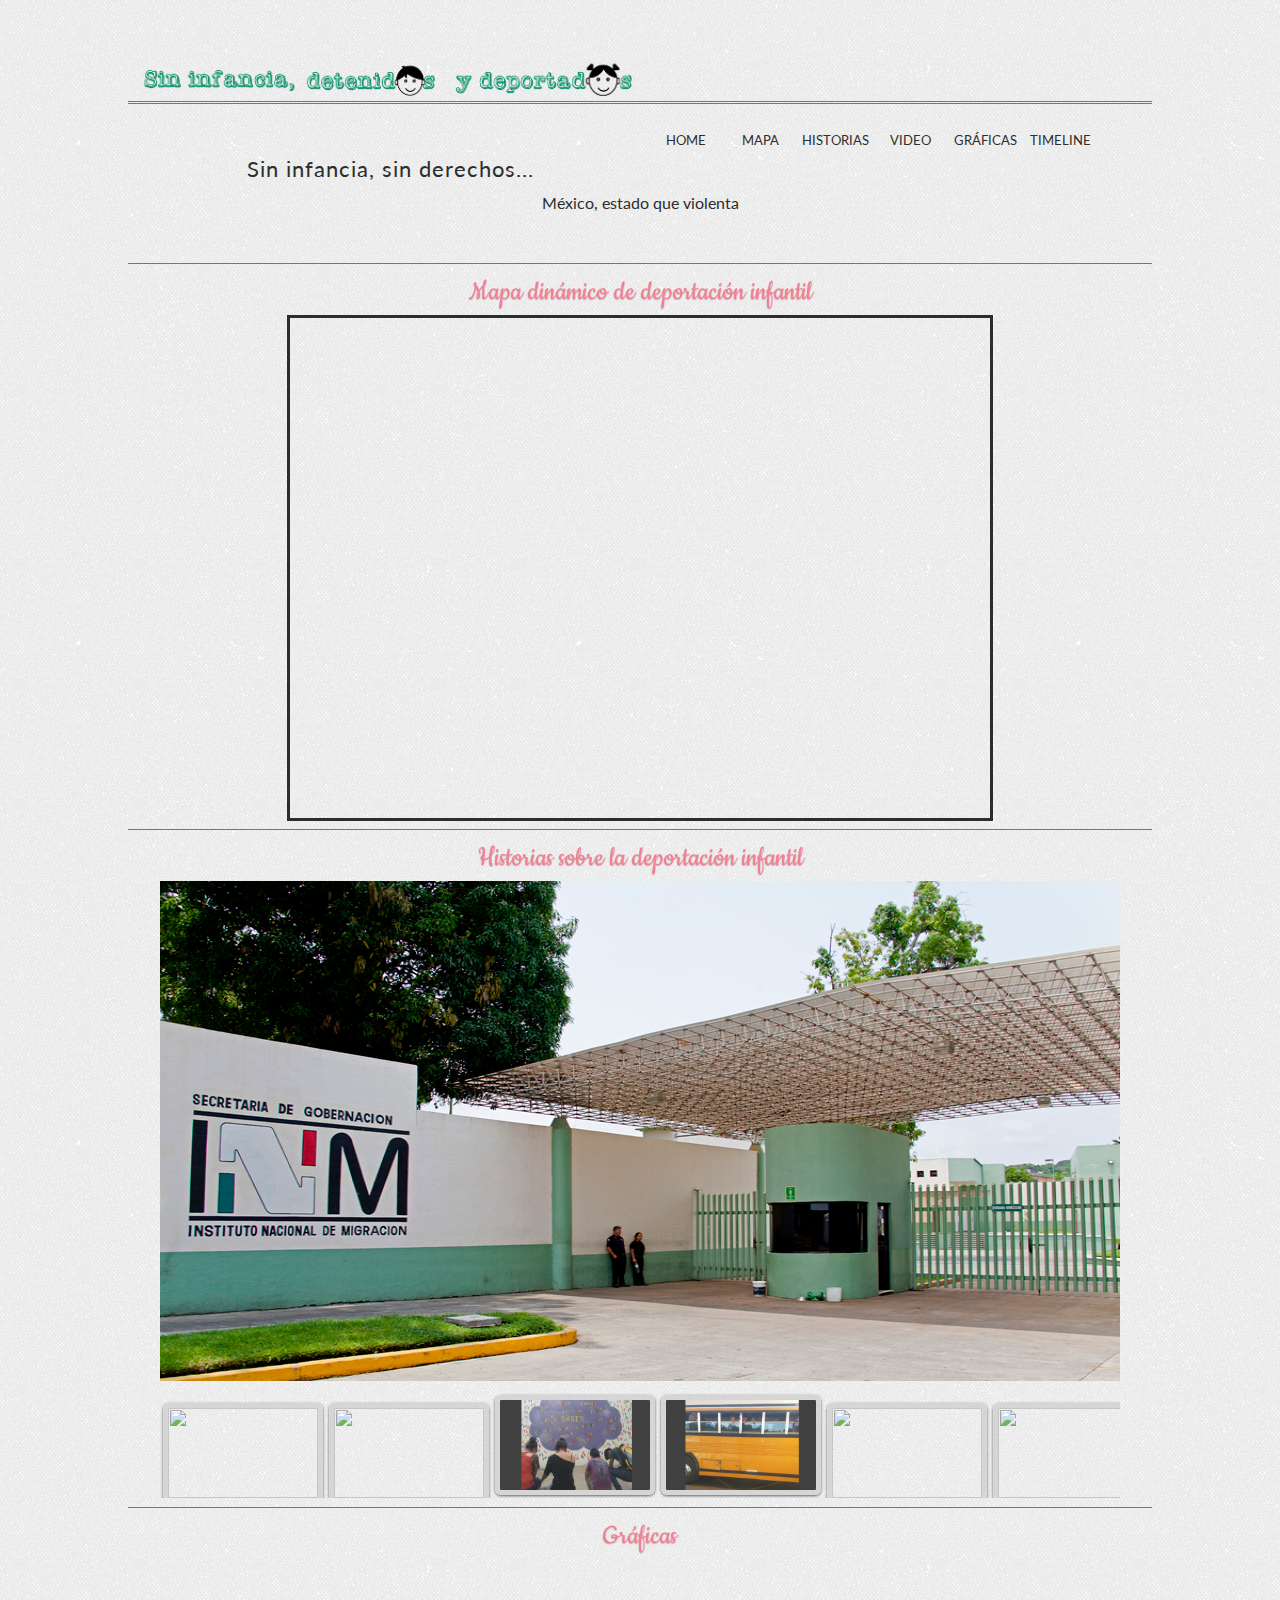
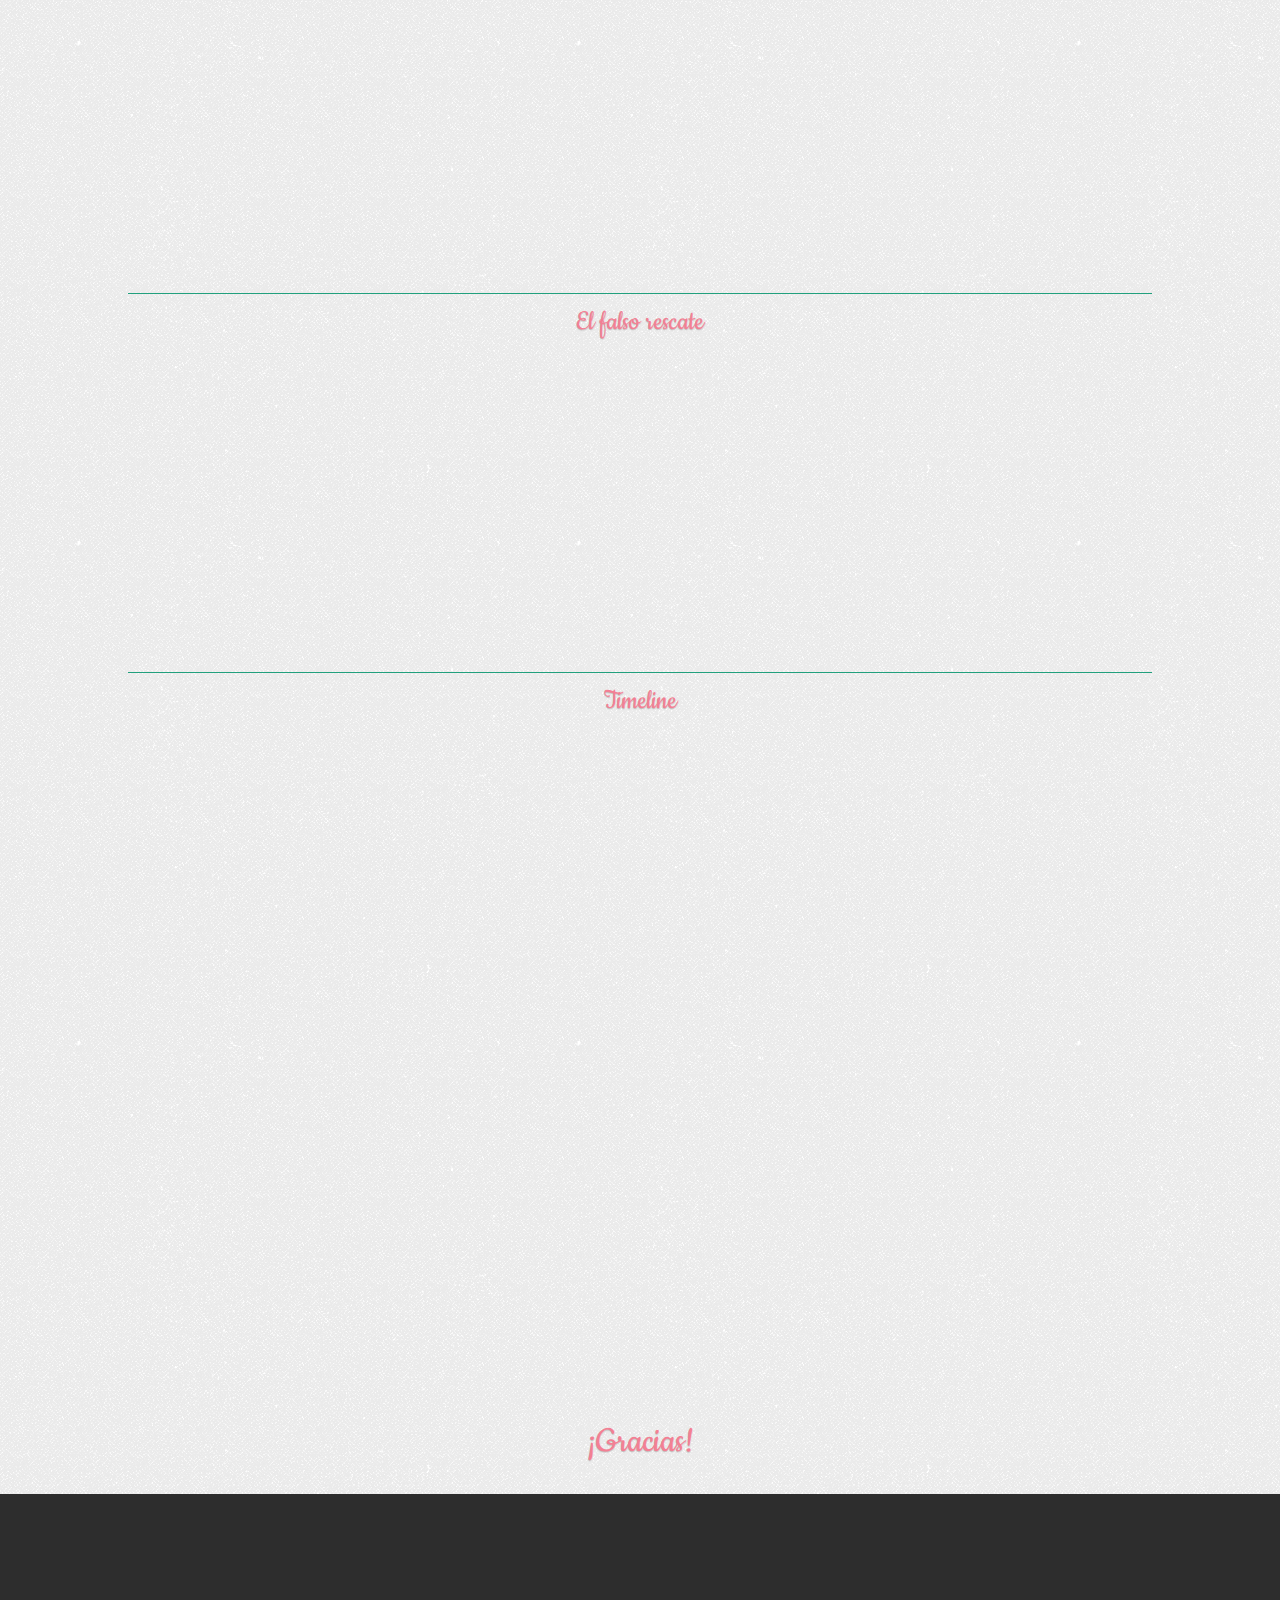
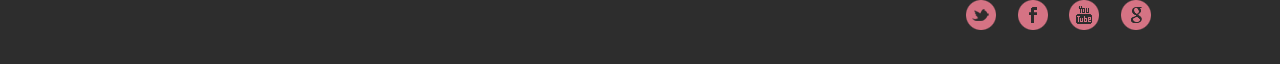
==== commit 37bbe3be: "Cambio de Imagenes" ====
--- a/index.html
+++ b/index.html
@@ -564,15 +564,15 @@
 					<div class="ws_images">
 						<ul>
 							<li>
-								<img src="images/foto9.jpg" style="width:960px; height: 500px;" alt="Migraci&oacute;n" title="Centro de detenci&oacute;n EMSXXI" id="wows1_0"/>
+								<img src="images/Foto9.jpg" style="width:960px; height: 500px;" alt="Migraci&oacute;n" title="Centro de detenci&oacute;n EMSXXI" id="wows1_0"/>
 								En 2013, M&eacute;xico deport&oacute; casi nueve mil menores de edad centroamericanos.
 								<br>
 								<a href="https://sites.google.com/site/deportacioninfantes/migracionmexico" target="_blank">Ver historia</a>
 							</li>
 							<li>
-								<img src="images/foto3.jpg" style="width:960px; height: 500px;" alt="Ingrid" title="Ingrid" id="wows1_1"/>
+								<img src="images/Foto3.jpg" style="width:960px; height: 500px;" alt="Ingrid" title="Ingrid" id="wows1_1"/>
 								Ingrid ya est&aacute; cansada, a sus diez a&ntilde;os no la ilusiona nada, su voz se apaga con la soledad que la acompa&ntile;a, 
-								pese al hacinamiento de la estaci&oacute;n migratoria de Tapachula Chiapas, donde sus derechos humanos �y la de los miles de ni&ntile;os 
+								pese al hacinamiento de la estaci&oacute;n migratoria de Tapachula Chiapas, donde sus derechos humanos y la de los miles de ni&ntile;os 
 								y ni&ntilde;as que ah&iacute; son detenidos- son en la pr&aacute;ctica letra muerta.
 								<br>
 								<a href="https://sites.google.com/site/deportacioninfantes/ingridhistoria" target="_blank">Ver historia</a>
@@ -593,13 +593,13 @@
 								<a href="https://sites.google.com/site/deportacioninfantes/school-bus" target="_blank">Ver historia</a>
 							</li>
 							<li>
-								<img src="images/Foto10.jpg" style="width:960px; height: 500px;" alt="Prefiero morir" title="Prefiero morir" id="wows1_4"/>
+								<img src="images/foto10.jpg" style="width:960px; height: 500px;" alt="Prefiero morir" title="Prefiero morir" id="wows1_4"/>
 								Acorralado por la impotencia, a sus quince a&ntilde;os, no duda: &quot;Entre quedarme encerrado y morir, prefiero morir&quot;.
 								<br>
 								<a href="https://sites.google.com/site/deportacioninfantes/prefiero-morir" target="_blank">Ver historia</a>
 							</li>
 							<li>
-								<img src="images/Foto11.jpg" style="width:960px; height: 500px;" alt="En el camino" title="En el camino" id="wows1_4"/>
+								<img src="images/foto11.jpg" style="width:960px; height: 500px;" alt="En el camino" title="En el camino" id="wows1_4"/>
 								Cientos de ni&ntilde;os y ni&ntilde;as centroamericanos, solos y acompa&ntilde;ados, anualmente cruzan la frontera sur en 
 								busca de mejores condiciones de vida.
 								<br>
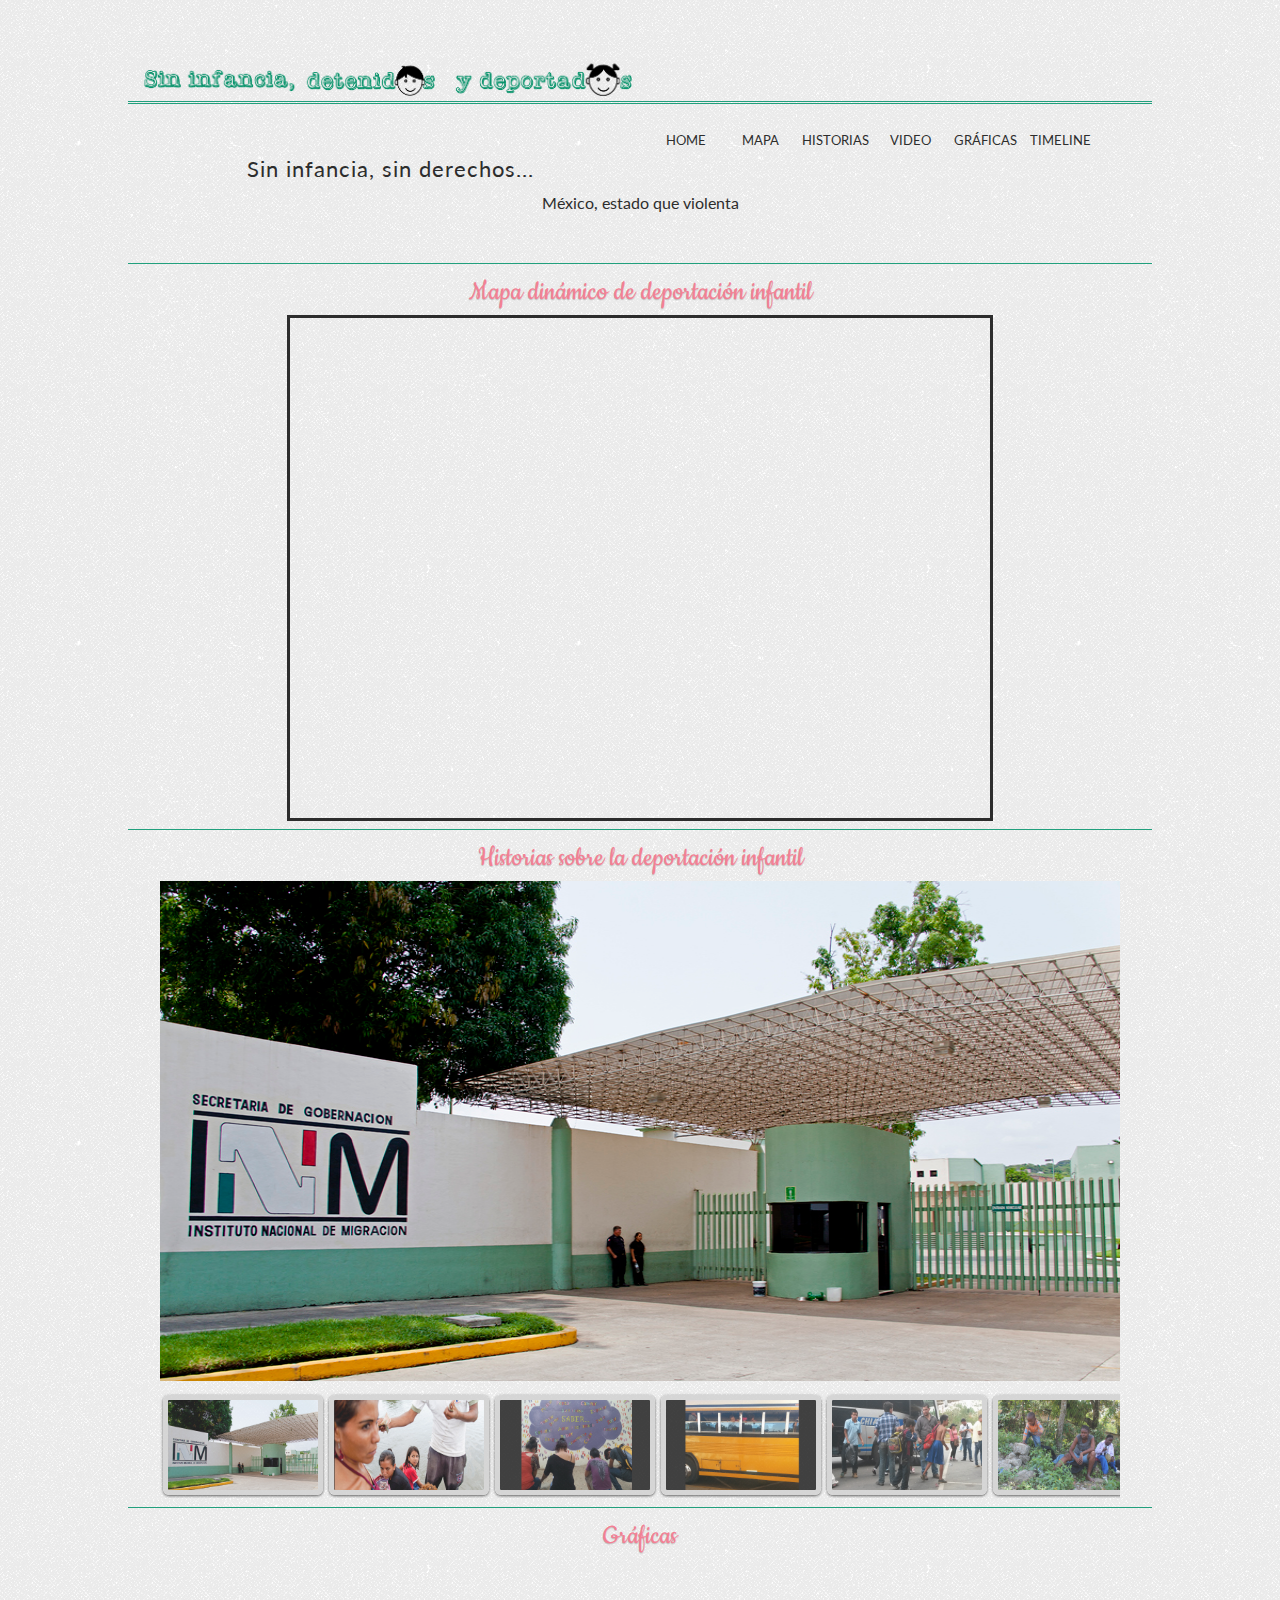
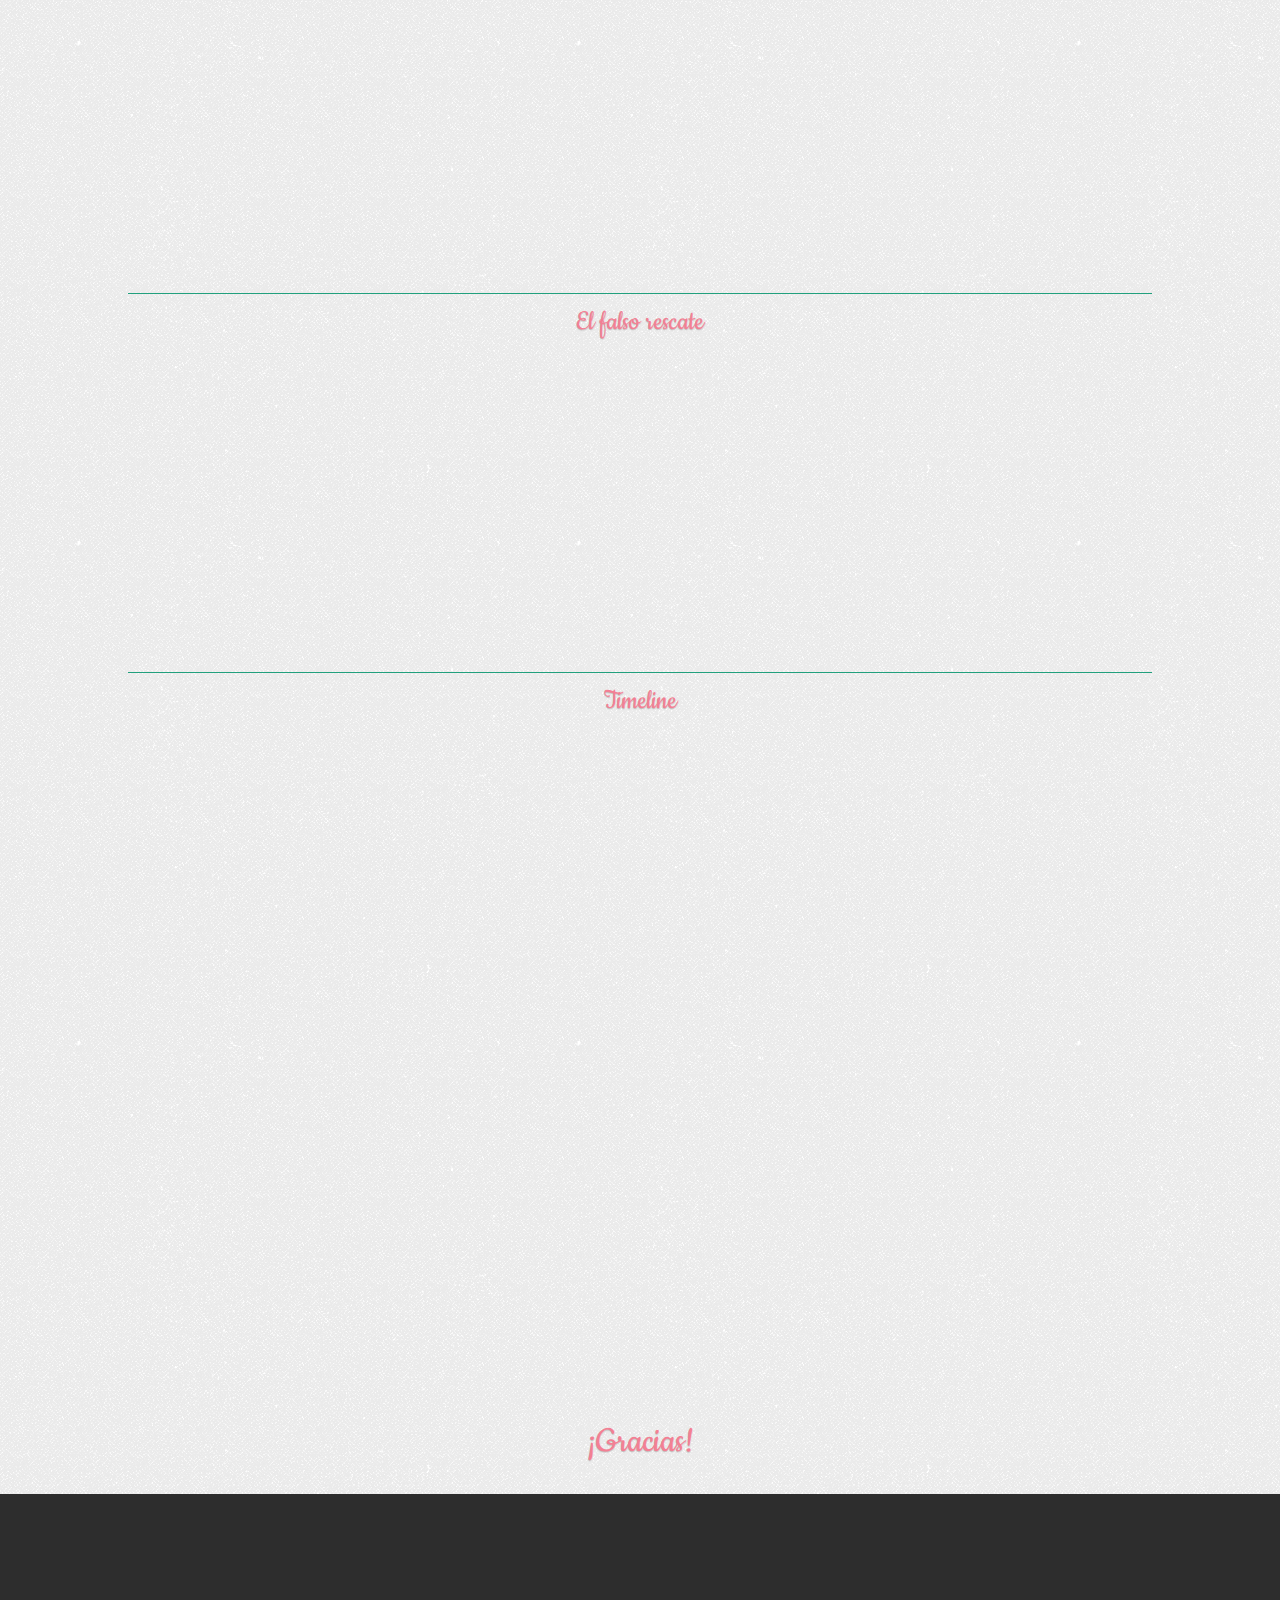
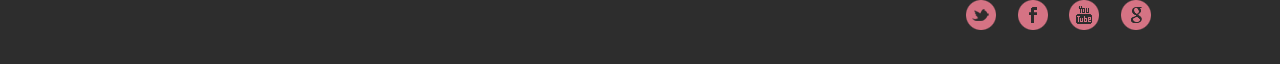
==== commit 2fce162f: "Imágenes y DOCTYPE" ====
--- a/index.html
+++ b/index.html
@@ -1,4 +1,4 @@
-<!DOCTYPE HTML>
+<!DOCTYPE html>
 <!-- ............................. -->
 <!-- ............................. -->
 <!-- ..... LIQUID GEM V.1.0. ..... -->
@@ -571,8 +571,8 @@
 							</li>
 							<li>
 								<img src="images/Foto3.jpg" style="width:960px; height: 500px;" alt="Ingrid" title="Ingrid" id="wows1_1"/>
-								Ingrid ya est&aacute; cansada, a sus diez a&ntilde;os no la ilusiona nada, su voz se apaga con la soledad que la acompa&ntile;a, 
-								pese al hacinamiento de la estaci&oacute;n migratoria de Tapachula Chiapas, donde sus derechos humanos y la de los miles de ni&ntile;os 
+								Ingrid ya est&aacute; cansada, a sus diez a&ntilde;os no la ilusiona nada, su voz se apaga con la soledad que la acompa&ntilde;a, 
+								pese al hacinamiento de la estaci&oacute;n migratoria de Tapachula Chiapas, donde sus derechos humanos y la de los miles de ni&ntilde;os 
 								y ni&ntilde;as que ah&iacute; son detenidos- son en la pr&aacute;ctica letra muerta.
 								<br>
 								<a href="https://sites.google.com/site/deportacioninfantes/ingridhistoria" target="_blank">Ver historia</a>
@@ -609,12 +609,12 @@
 					</div>
 					<div class="ws_thumbs">
 						<div>
-							<a href="#" title="Suchiate"><img style="width:150px; height: 90px;" src="images/foto9.jpg" alt="" /></a>
-							<a href="#" title="Suchiate 2"><img style="width:150px; height: 90px;" src="images/foto3.jpg" alt="" /></a>
+							<a href="#" title="Suchiate"><img style="width:150px; height: 90px;" src="images/Foto9.jpg" alt="" /></a>
+							<a href="#" title="Suchiate 2"><img style="width:150px; height: 90px;" src="images/Foto3.jpg" alt="" /></a>
 							<a href="#" title="Bison"><img style="width:150px; height: 90px;" src="images/Foto1.jpg" alt="" /></a>
 							<a href="#" title="Fishing cat"><img style="width:150px; height: 90px;" src="images/Foto2.jpg" alt="" /></a>
-							<a href="#" title="Clouded leopard"><img style="width:150px; height: 90px;" src="images/Foto10.jpg" alt="" /></a>
-							<a href="#" title="Clouded leopard"><img style="width:150px; height: 90px;" src="images/Foto11.jpg" alt="" /></a>
+							<a href="#" title="Clouded leopard"><img style="width:150px; height: 90px;" src="images/foto10.jpg" alt="" /></a>
+							<a href="#" title="Clouded leopard"><img style="width:150px; height: 90px;" src="images/foto11.jpg" alt="" /></a>
 						</div>
 					</div>
 					<a style="display: none;" href="http://wowslider.com">jQuery HTML banner rotator</a>
